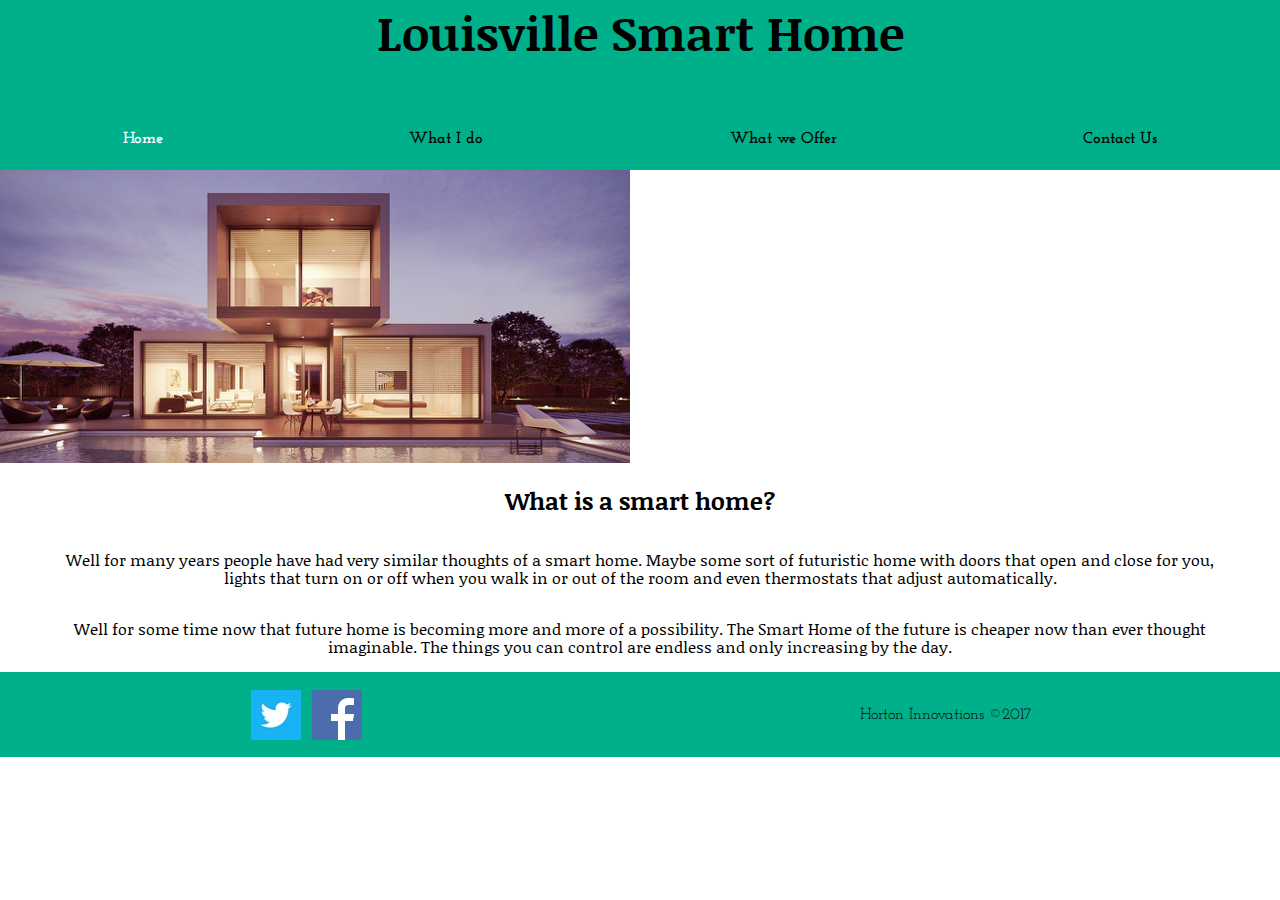
==== index.html @ 18261f76 "codeLouSmarHome" ====
<!DOCTYPE html>
<html>

<head>
    <meta charset="utf-8">
    <title>Louisville Smart Home</title>
    <link rel="stylesheet" href="normalize.css">
    <link rel="stylesheet" href="main.css">
    <link href="https://fonts.googleapis.com/css?family=Josefin+Slab|Noticia+Text" rel="stylesheet">
    <meta name="viewport" content="width=device-width, inital-scale=1.0">
    
</head>

<body>
    <header class="main_header">
        <nav class="main_nav">
            <ul>
                <li class="selected"><a href="index.html">Home</a></li>
                <li><a href="whatIDo.html">What I do</a></li>
                <li><a href="whatWeOffer.html">What we Offer</a></li>
                <li><a href="contactUs.html">Contact Us</a></li>
            </ul>
        </nav>
        <h1 class="main_title">Louisville Smart Home</h1>
    </header>
    <section class="home_page">
        <img src="img/futurehome.png" alt="future home">
        <div class="wrap">
            <h2>What is a smart home?</h2>
            <p>Well for many years people have had very similar thoughts of a smart home. Maybe some sort of futuristic home with doors that open and close for you, lights that turn on or off when you walk in or out of the room and even thermostats that adjust automatically.</p>
            <p>Well for some time now that future home is becoming more and more of a possibility. The Smart Home of the future is cheaper now than ever thought imaginable. The things you can control are endless and only increasing by the day.</p>

        </div>
    </section>
    <footer>
        <div class="social_media">
        <a href="https://twitter.com/VictorHorton"><img src="img/twitterlogo.jpg" alt="twitter logo" class="social-icon"></a>
        <a href="https://www.facebook.com/louisvillesmarthome/"><img src="img/fblogo.png" alt="facebook logo" class="social-icon"></a>
        </div>
        <p>Horton Innovations &copy;2017</p>
    </footer>
</body>

</html>
---- main.css ----
* {
    box-sizing: border-box;
}

h1 {
    margin: auto;
}


/********************** Flex ********************/

.wrap,
.main_header,
.main_nav ul,
.what_we_offer,
footer {
    display: flex;
}


/********************** Header ********************/

.main_title {
    order: -1;
    margin-top: 5px;
    font-family: 'Noticia Text', serif;
    font-size: 3rem
}

.main_header {
    text-align: center;
    flex-direction: column;
    background-color: #00B08B;
    margin: auto;
    height: 170px
}


/********************** Nav ********************/

.main_nav {
    text-align: center;
    font-family: 'Josefin Slab', serif;
    font-weight: 700;
}

.main_nav ul {
    padding: 0;
}

.main_nav li {
    display: block;
    margin: auto;
}


/******* Nav page links *********/

.main_nav a {
    display: block;
    text-decoration: none;
    color: black;
    padding: 6px 10px;
}

.main_nav a:hover {
    color: white;
}

.selected a {
    color: white;
}


/********************** Body ********************/

.home_page img {
    max-width: 100%;
}

.wrap {
    flex-direction: column;
    justify-content: center;
    max-width: 90%;
    text-align: center;
    margin: auto;
    font-family: 'Noticia Text', serif;
}


/********************** what we offer page  ********************/

.what_we_offer div {
    margin: 25px 0 50px 0;
    padding: 5px;
    border: 1px solid #00B08B;
    border-radius: 5px;
    box-shadow: 1px 1px 10px #00B08B;
}

.what_we_offer div p {
    margin: auto;
    padding: 15px;
}
/********************** contact me page  ********************/

.contactMe img {
    max-width: 100%;
}


/********************** footer ********************/

footer {
    justify-content: space-around;
    align-items: center;
    background-color: #00B08B;
    height: 85px;
    text-align: center;
    font-family: 'Josefin Slab', serif;
}

footer img {
    height: 50px;
    width: auto;
}

.social_media {
    margin-top: 5px;
}

.social_media img {
    margin: auto 3px;
}
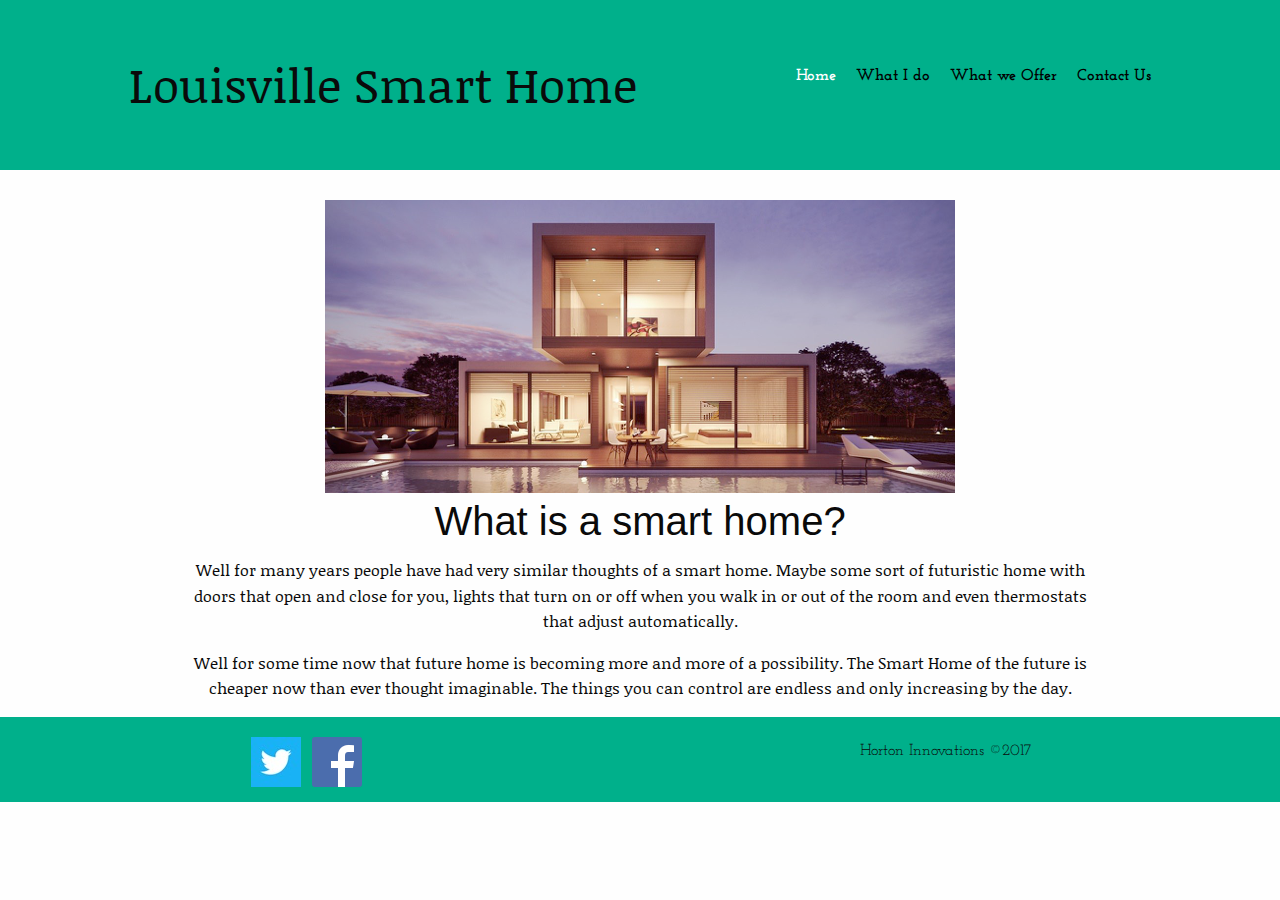
==== commit 14f7ce50: "Ready to view" ====
--- a/index.html
+++ b/index.html
@@ -1,19 +1,20 @@
 <!DOCTYPE html>
-<html>
+<html class="no-js" lang="en" dir="ltr">
 
 <head>
     <meta charset="utf-8">
-    <title>Louisville Smart Home</title>
+    <meta http-equiv="x-ua-compatible" content="ie=edge">
+    <meta name="viewport" content="width=device-width, initial-scale=1.0">
+    <title>Louisville Smart Home | Louisville, KY</title>
     <link rel="stylesheet" href="normalize.css">
+    <link rel="stylesheet" href="foundation-6/css/foundation.css">
     <link rel="stylesheet" href="main.css">
     <link href="https://fonts.googleapis.com/css?family=Josefin+Slab|Noticia+Text" rel="stylesheet">
-    <meta name="viewport" content="width=device-width, inital-scale=1.0">
-    
 </head>
 
 <body>
-    <header class="main_header">
-        <nav class="main_nav">
+    <header class="main-header">
+        <nav class="main-nav">
             <ul>
                 <li class="selected"><a href="index.html">Home</a></li>
                 <li><a href="whatIDo.html">What I do</a></li>
@@ -23,7 +24,10 @@
         </nav>
         <h1 class="main_title">Louisville Smart Home</h1>
     </header>
+
+    <!--  main section -->
     <section class="home_page">
+        <div class="grid-x grid-padding-x"></div>
         <img src="img/futurehome.png" alt="future home">
         <div class="wrap">
             <h2>What is a smart home?</h2>
@@ -33,12 +37,17 @@
         </div>
     </section>
     <footer>
+        <!--  social media-->
         <div class="social_media">
-        <a href="https://twitter.com/VictorHorton"><img src="img/twitterlogo.jpg" alt="twitter logo" class="social-icon"></a>
-        <a href="https://www.facebook.com/louisvillesmarthome/"><img src="img/fblogo.png" alt="facebook logo" class="social-icon"></a>
+            <a href="https://twitter.com/VictorHorton"><img src="img/twitterlogo.jpg" alt="twitter logo" class="social-icon"></a>
+            <a href="https://www.facebook.com/louisvillesmarthome/"><img src="img/fblogo.png" alt="facebook logo" class="social-icon"></a>
         </div>
         <p>Horton Innovations &copy;2017</p>
     </footer>
+    <script src="foundation-6/js/vendor/jquery.js"></script>
+    <script src="foundation-6/js/vendor/what-input.js"></script>
+    <script src="foundation-6/js/vendor/foundation.js"></script>
+    <script src="foundation-6/js/app.js"></script>
 </body>
 
 </html>
--- a/main.css
+++ b/main.css
@@ -10,8 +10,8 @@
 /********************** Flex ********************/
 
 .wrap,
-.main_header,
-.main_nav ul,
+.main-header,
+.main-nav ul,
 .what_we_offer,
 footer {
     display: flex;
@@ -24,10 +24,10 @@
     order: -1;
     margin-top: 5px;
     font-family: 'Noticia Text', serif;
-    font-size: 3rem
-}
-
-.main_header {
+    font-size: 3rem;
+}
+
+.main-header {
     text-align: center;
     flex-direction: column;
     background-color: #00B08B;
@@ -38,17 +38,17 @@
 
 /********************** Nav ********************/
 
-.main_nav {
+.main-nav {
     text-align: center;
     font-family: 'Josefin Slab', serif;
     font-weight: 700;
 }
 
-.main_nav ul {
+.main-nav ul {
     padding: 0;
 }
 
-.main_nav li {
+.main-nav li {
     display: block;
     margin: auto;
 }
@@ -56,14 +56,14 @@
 
 /******* Nav page links *********/
 
-.main_nav a {
+.main-nav a {
     display: block;
     text-decoration: none;
     color: black;
     padding: 6px 10px;
 }
 
-.main_nav a:hover {
+.main-nav a:hover {
     color: white;
 }
 
@@ -74,7 +74,9 @@
 
 /********************** Body ********************/
 
-.home_page img {
+.home_page img,
+.what_I_do img,
+.contact_us img {
     max-width: 100%;
 }
 
@@ -90,9 +92,10 @@
 
 /********************** what we offer page  ********************/
 
+.last-p,
 .what_we_offer div {
     margin: 25px 0 50px 0;
-    padding: 5px;
+    padding: 10px 5px;
     border: 1px solid #00B08B;
     border-radius: 5px;
     box-shadow: 1px 1px 10px #00B08B;
@@ -102,10 +105,31 @@
     margin: auto;
     padding: 15px;
 }
+
+.last-p {
+    margin: 10%;
+    padding: 5px;
+    text-align: center;
+}
+
+
 /********************** contact me page  ********************/
 
 .contactMe img {
     max-width: 100%;
+}
+
+.btn {
+    margin: 15px 0;
+}
+
+.contact-form {
+    font-weight: 400;
+}
+
+.contact-form input,
+.contact-form textarea {
+    border: solid 2px #00B08B;
 }
 
 
@@ -132,3 +156,91 @@
 .social_media img {
     margin: auto 3px;
 }
+
+
+
+/********************** media Quierys ********************/
+
+@media screen and (min-width: 509px) {
+    .main_title {
+        margin: auto;
+        padding: 0 10px
+    }
+}
+
+@media screen and (min-width: 630px) {
+
+    
+    .wrap {
+        max-width: 80%;
+    }
+/********************* fix main pics on pages ********************/
+    .home_page img,
+    .what_I_do img,
+    .contact_us img {
+        display: flex;
+        margin: auto;
+        padding-top: 30px;
+    }
+    .home_page img,
+    .what_I_do img {
+        padding-left: 30px;
+        padding-right: 30px;
+    }
+    .contact_us img {
+        max-width: 80%;
+    }
+    /********************** what we offer page ********************/
+    .what_we_offer {
+        display: flex;
+        flex-direction: column;
+     /*   max-width: 70%*/
+    }
+    
+    /********************** fixes form ********************/
+
+        .contact-form {
+        padding: 50px 0;
+    }
+}
+
+
+
+
+@media screen and (min-width: 800px) {
+
+    .main-header {
+        flex-direction: row;
+        align-items: center;
+        margin: auto;
+        justify-content: space-between;
+    }
+    .main_title {
+        margin: auto;
+        max-width: 45%;
+    }
+    .main-nav {
+        margin-right: auto;
+    }
+    .wrap p {
+        align-self: center;
+        max-width: 90%;
+    }
+
+    .what_we_offer {
+        flex-direction: row;
+        flex-wrap: wrap;
+    }
+    
+        
+    .what_we_offer div {
+        flex: 2 45%;
+        margin: 10px;
+    }
+
+    
+    .stacked-pic {
+        display: flex;
+        justify-content: space-around;
+    }
+}
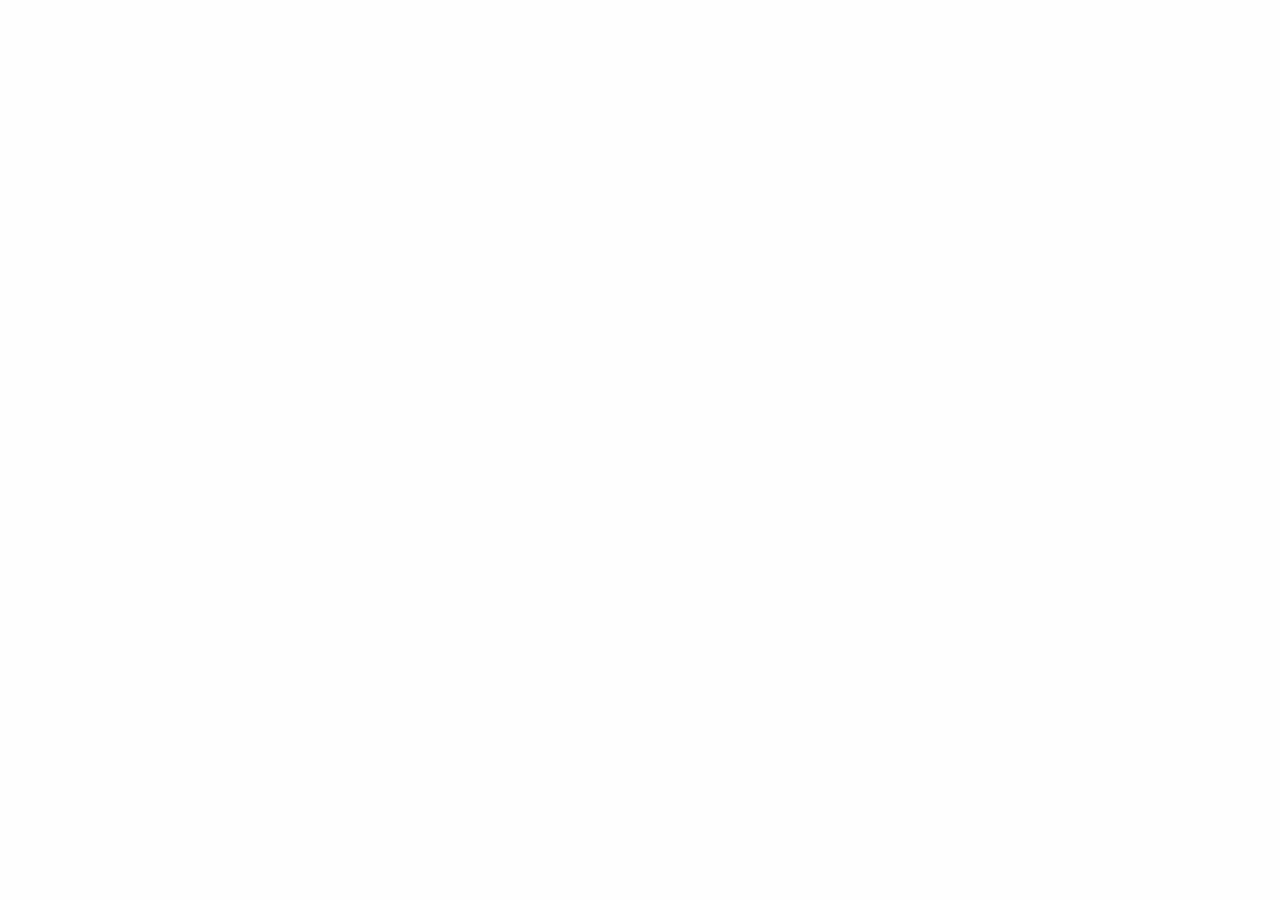
==== commit d12cbe60: "added ansmition" ====
--- a/index.html
+++ b/index.html
@@ -2,30 +2,45 @@
 <html class="no-js" lang="en" dir="ltr">
 
 <head>
+   <!-- Google Tag Manager -->
+<script>(function(w,d,s,l,i){w[l]=w[l]||[];w[l].push({'gtm.start':
+new Date().getTime(),event:'gtm.js'});var f=d.getElementsByTagName(s)[0],
+j=d.createElement(s),dl=l!='dataLayer'?'&l='+l:'';j.async=true;j.src=
+'https://www.googletagmanager.com/gtm.js?id='+i+dl;f.parentNode.insertBefore(j,f);
+})(window,document,'script','dataLayer','GTM-5HFK9JP');</script>
+<!-- End Google Tag Manager -->
     <meta charset="utf-8">
     <meta http-equiv="x-ua-compatible" content="ie=edge">
-    <meta name="viewport" content="width=device-width, initial-scale=1.0">
+    <meta name="viewport" content="width=device-width, initial-scale=1">
     <title>Louisville Smart Home | Louisville, KY</title>
     <link rel="stylesheet" href="normalize.css">
     <link rel="stylesheet" href="foundation-6/css/foundation.css">
+    <link rel="stylesheet" href="animsition-master/dist/css/animsition.css">
     <link rel="stylesheet" href="main.css">
     <link href="https://fonts.googleapis.com/css?family=Josefin+Slab|Noticia+Text" rel="stylesheet">
+    <meta name="google-site-verification" content="3LVtsjAHe-l8KqeiX4EeTwWqHBN6OI7oCwTrAbnk5Z8" />
 </head>
 
 <body>
+   <!-- Google Tag Manager (noscript) -->
+<noscript><iframe src="https://www.googletagmanager.com/ns.html?id=GTM-5HFK9JP"
+height="0" width="0" style="display:none;visibility:hidden"></iframe></noscript>
+<!-- End Google Tag Manager (noscript) -->
+  <div class="animsition"> 
     <header class="main-header">
         <nav class="main-nav">
             <ul>
-                <li class="selected"><a href="index.html">Home</a></li>
-                <li><a href="whatIDo.html">What I do</a></li>
-                <li><a href="whatWeOffer.html">What we Offer</a></li>
-                <li><a href="contactUs.html">Contact Us</a></li>
+                <li class="selected animsition-link"><a href="index.html">Home</a></li>
+                <li class="animsition-link"><a href="whatIDo.html">What I do</a></li>
+                <li class="animsition-link"><a href="whatWeOffer.html">What we Offer</a></li>
+                <li class="animsition-link"><a href="contactUs.html">Contact Us</a></li>
             </ul>
         </nav>
         <h1 class="main_title">Louisville Smart Home</h1>
     </header>
 
     <!--  main section -->
+    
     <section class="home_page">
         <div class="grid-x grid-padding-x"></div>
         <img src="img/futurehome.png" alt="future home">
@@ -36,6 +51,7 @@
 
         </div>
     </section>
+    
     <footer>
         <!--  social media-->
         <div class="social_media">
@@ -44,9 +60,11 @@
         </div>
         <p>Horton Innovations &copy;2017</p>
     </footer>
+    </div>
     <script src="foundation-6/js/vendor/jquery.js"></script>
     <script src="foundation-6/js/vendor/what-input.js"></script>
     <script src="foundation-6/js/vendor/foundation.js"></script>
+    <script src="animsition-master/dist/js/animsition.js"></script>
     <script src="foundation-6/js/app.js"></script>
 </body>
 
--- a/main.css
+++ b/main.css
@@ -90,7 +90,7 @@
 }
 
 
-/********************** what we offer page  ********************/
+/***************** what we offer page  ****************/
 
 .last-p,
 .what_we_offer div {
@@ -112,8 +112,31 @@
     text-align: center;
 }
 
-
-/********************** contact me page  ********************/
+/********************** LightBox  ********************/
+
+
+#overlay {
+  background:rgba(0,0,0,0.7);
+  width:100%;
+  height:100%;
+  position: fixed;
+  top:0;
+  left:0;
+  display: none;
+  text-align: center;
+}
+
+#overlay img {
+ margin-top: 10%; 
+}
+
+#overlay p {
+ color:white; 
+}
+
+
+
+/******************* contact me page  ********************/
 
 .contactMe img {
     max-width: 100%;
@@ -159,7 +182,7 @@
 
 
 
-/********************** media Quierys ********************/
+/******************** media Quierys ********************/
 
 @media screen and (min-width: 509px) {
     .main_title {
@@ -174,7 +197,7 @@
     .wrap {
         max-width: 80%;
     }
-/********************* fix main pics on pages ********************/
+/****************** fix main pics on pages ****************/
     .home_page img,
     .what_I_do img,
     .contact_us img {
@@ -190,14 +213,14 @@
     .contact_us img {
         max-width: 80%;
     }
-    /********************** what we offer page ********************/
+/***************** what we offer page ******************/
     .what_we_offer {
         display: flex;
         flex-direction: column;
      /*   max-width: 70%*/
     }
     
-    /********************** fixes form ********************/
+    /********************** fixes form ******************/
 
         .contact-form {
         padding: 50px 0;
